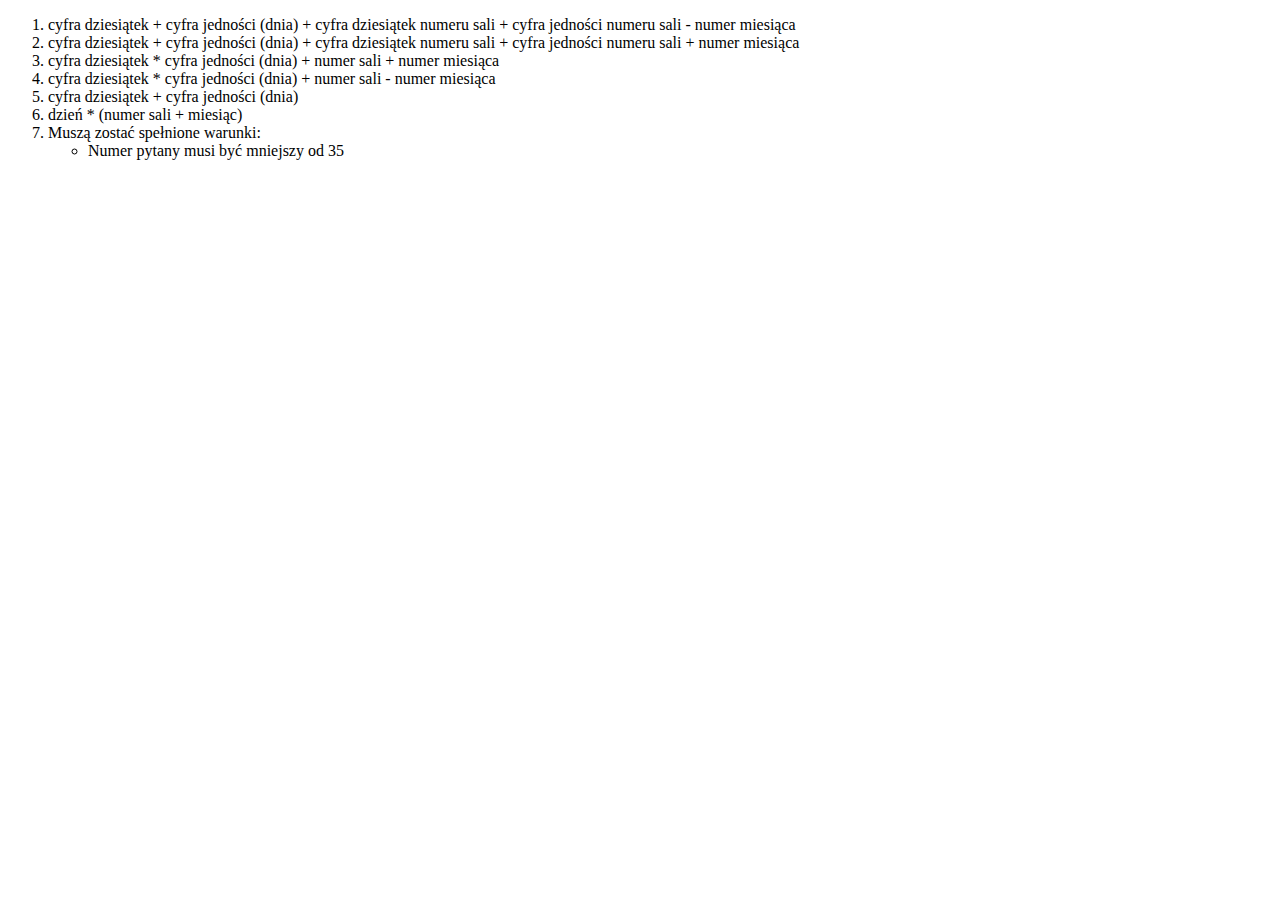
==== obliczenia.html @ b013bb12 "Add files via upload" ====
<!DOCTYPE html>
<html lang="en">
<head>
    <meta charset="UTF-8">
    <meta http-equiv="X-UA-Compatible" content="IE=edge">
    <meta name="viewport" content="width=device-width, initial-scale=1.0">
    <title>Document</title>
    <link rel="stylesheet" href="style.css">
</head>
<body>
    <ol>
            <li>cyfra dziesiątek + cyfra jedności (dnia) + cyfra dziesiątek numeru sali + cyfra jedności numeru sali - numer miesiąca</li> 
            <li>cyfra dziesiątek + cyfra jedności (dnia) + cyfra dziesiątek numeru sali + cyfra jedności numeru sali + numer miesiąca</li>
       
            <li>cyfra dziesiątek * cyfra jedności (dnia) + numer sali + numer miesiąca</li>
            <li>cyfra dziesiątek * cyfra jedności (dnia) + numer sali - numer miesiąca</li>
            <li>cyfra dziesiątek + cyfra jedności (dnia)</li>
            <li>dzień * (numer sali + miesiąc)</li>
        
        <li>Muszą zostać spełnione warunki:</li>
        <ul>
            <li>Numer pytany musi być mniejszy od 35</li>
        </ul>
    </ol>
</body>
</html>
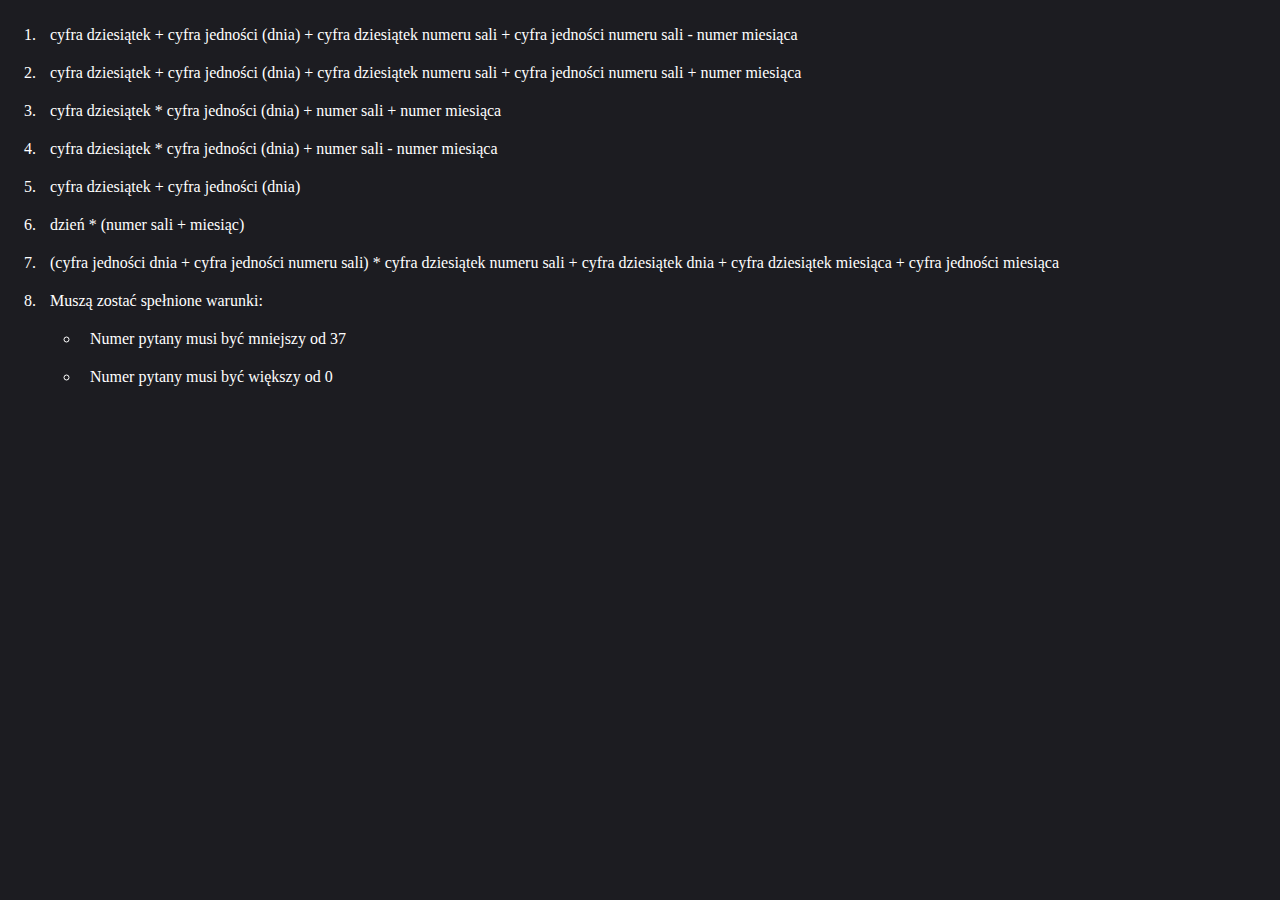
==== commit 7905d5ca: "Add files via upload" ====
--- a/obliczenia.html
+++ b/obliczenia.html
@@ -1,25 +1,28 @@
 <!DOCTYPE html>
-<html lang="en">
+<html lang="pl">
 <head>
     <meta charset="UTF-8">
     <meta http-equiv="X-UA-Compatible" content="IE=edge">
     <meta name="viewport" content="width=device-width, initial-scale=1.0">
-    <title>Document</title>
-    <link rel="stylesheet" href="style.css">
+    <title>Algorytm</title>
+    <link rel="stylesheet" href="css/style.css">
 </head>
 <body>
     <ol>
             <li>cyfra dziesiątek + cyfra jedności (dnia) + cyfra dziesiątek numeru sali + cyfra jedności numeru sali - numer miesiąca</li> 
             <li>cyfra dziesiątek + cyfra jedności (dnia) + cyfra dziesiątek numeru sali + cyfra jedności numeru sali + numer miesiąca</li>
-       
             <li>cyfra dziesiątek * cyfra jedności (dnia) + numer sali + numer miesiąca</li>
             <li>cyfra dziesiątek * cyfra jedności (dnia) + numer sali - numer miesiąca</li>
             <li>cyfra dziesiątek + cyfra jedności (dnia)</li>
             <li>dzień * (numer sali + miesiąc)</li>
+            <li>(cyfra jedności dnia + cyfra jedności numeru sali) * cyfra dziesiątek numeru sali + cyfra dziesiątek dnia 
+                + cyfra dziesiątek miesiąca + cyfra jedności miesiąca</li>
         
         <li>Muszą zostać spełnione warunki:</li>
         <ul>
-            <li>Numer pytany musi być mniejszy od 35</li>
+            <li>Numer pytany musi być mniejszy od 37</li>
+            <li>Numer pytany musi być większy od 0</li>
+            <!-- <li></li> -->
         </ul>
     </ol>
 </body>
--- a/css/style.css
+++ b/css/style.css
@@ -0,0 +1,152 @@
+* {
+  scroll-behavior: smooth;
+}
+
+body {
+  margin: 0;
+  padding: 0;
+  border: 0;
+  box-sizing: border-box;
+}
+
+/* =========================== container =========================== */
+.container {
+  width: 96%;
+  margin: 0 auto;
+}
+
+@media (min-width: 768px) {
+  .container {
+    width: 720px;
+  }
+}
+@media (min-width: 1024px) {
+  .container {
+    width: 960px;
+  }
+}
+body {
+  position: relative;
+  font-family: "Source Serif Pro", serif;
+  background-color: #1c1c21;
+  color: #fff;
+}
+
+a {
+  color: #fff;
+  text-decoration: none;
+  transition: 0.5s all;
+}
+
+h1 {
+  font-size: 36px;
+}
+
+p {
+  font-size: 16px;
+}
+
+button {
+  width: 200px;
+  height: 50px;
+  background-color: #35b73a;
+  color: #fff;
+  padding: 15px 32px;
+  font-size: 16px;
+  border-radius: 4px;
+  transition-duration: 0.4s;
+  border: none;
+  text-transform: uppercase;
+  margin-top: 20px;
+  margin-bottom: 10px;
+  transition: 0.5s all;
+}
+button:hover {
+  cursor: pointer;
+  background-color: #5df563;
+  color: black;
+}
+
+input {
+  width: 100%;
+  max-width: 330px;
+  height: 30px;
+  font-size: 20px;
+  transition: 0.1s all;
+}
+
+input:hover, input:focus {
+  outline: 2px solid #35b73a;
+}
+
+li {
+  width: 200px;
+  height: 100%;
+  border-radius: 10px;
+  padding: 10px;
+  width: auto;
+}
+
+label {
+  margin-top: 10px;
+  margin-bottom: 10px;
+}
+
+#alert, #alert-other {
+  color: crimson;
+}
+
+.box {
+  width: auto;
+  height: 100%;
+  min-height: 300px;
+  display: flex;
+  align-items: center;
+  justify-content: space-between;
+  flex-direction: column;
+  margin-top: 20px;
+  border-bottom: 1px solid #35b73a;
+  text-align: center;
+}
+
+.--1 {
+  min-height: 150px;
+  justify-content: center;
+}
+.--1 h1 {
+  color: #35b73a;
+}
+
+.--2 {
+  min-height: 400px;
+  justify-content: center;
+}
+
+footer {
+  display: flex;
+  align-items: center;
+  justify-content: space-between;
+  flex-direction: column;
+  margin-top: 20px;
+  height: 100%;
+  margin-bottom: 20px;
+}
+footer h1 {
+  font-size: 26px;
+}
+footer a:hover {
+  color: #5df563;
+}
+
+.icons {
+  font-size: 26px;
+}
+
+.icons i {
+  margin-left: 10px;
+  transition: 1s all;
+}
+.icons i:hover {
+  color: #5df563;
+  scale: 1.5;
+}/*# sourceMappingURL=style.css.map */